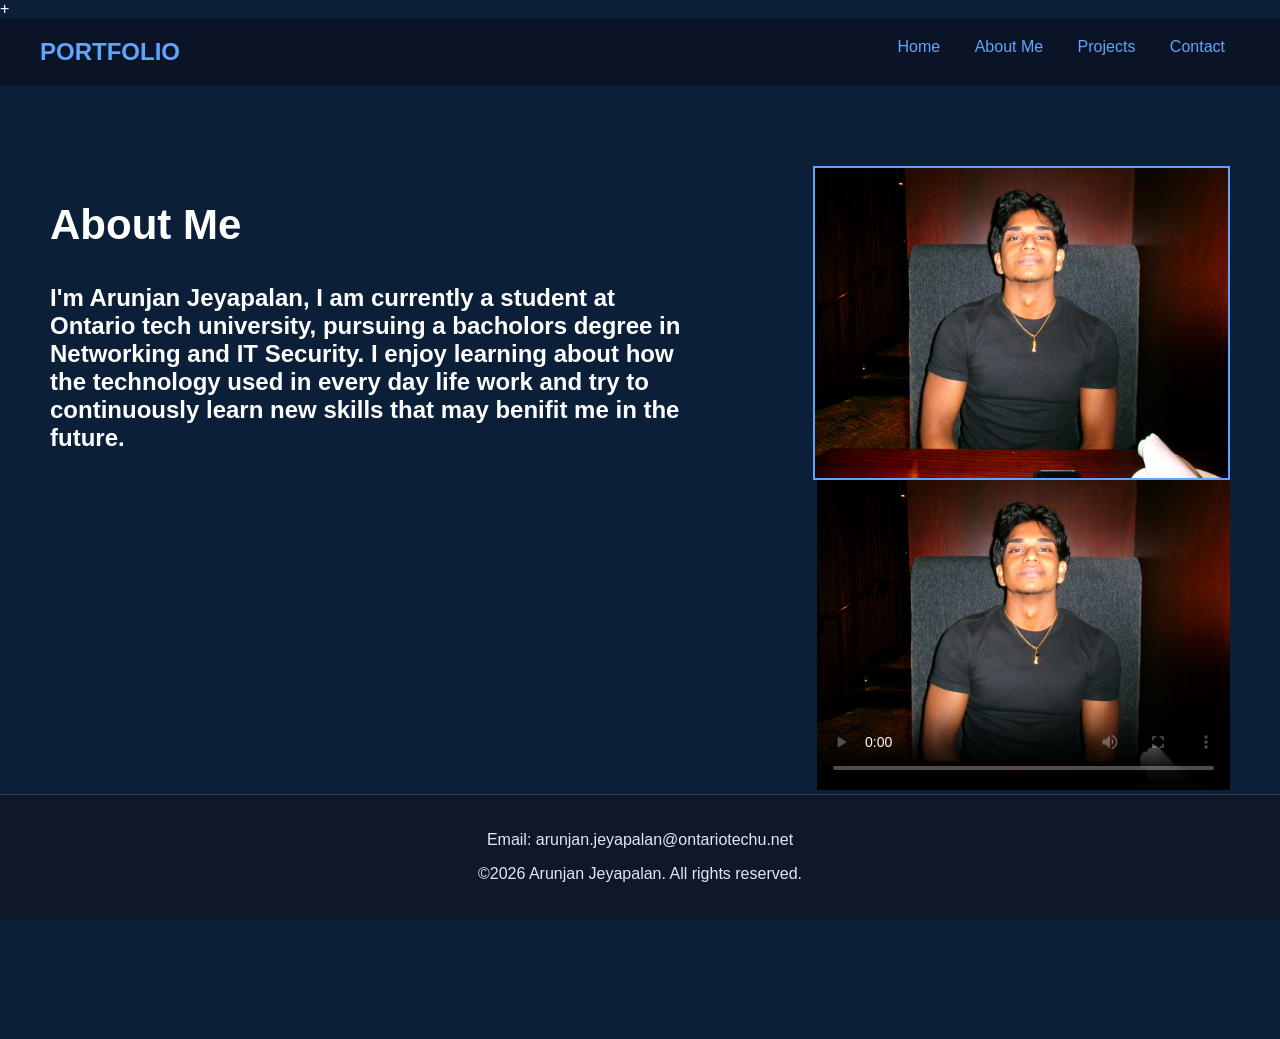
==== AboutMe.html @ 65ec830b "Added homepage, and about me" ====
<!--signals the web page to use HTML5 Standards-->
<!DOCTYPE html> 
<html lang= "en">

    <head>
        <meta charset="UTF-8">
        <meta name ="viewport" content = "width=device-width, initial-scale =1.0">

+        <title>
            Arunjan's Portfolio
        </title>
            <link href="laptop.css" rel="stylesheet" type="text/css" media="only screen and (min-width:961px)">

            <link href="tablet.css" rel="stylesheet" type="text/css" media="only screen and (min-width:481px) and (max-width:960px)">

            <link href="mobile.css" rel="stylesheet" type="text/css" media="only screen and (max-width:480px)">


    </head>

    <body>
        <div class="Nav-Bar">
        <header>
            <!--Displaying PORTFOLIO TEXT-->
            <h1>PORTFOLIO</h1>
        </header>
        
        <nav>
            <a href="index.html">Home</a>
            <!--Link to redirect to homepage-->

            <a href="AboutMe.html">About Me</a>
            <!--Link to redirect to about me-->

            <a href="Projects.html">Projects</a>
            <!--Link to redirect to projects-->

            <a href="Contact.html">Contact</a>
            <!--Link to redirect to Contact-->


        </nav>
        <!-- resets float -->
        <div class="clear"></div>
        </div>
        <main>
            <div class="About-Media">
                <img src="myphoto.jpeg" alt="Photo">

                <video controls poster="myphoto.jpeg">
                    <source src="video.mp4" type="video/mp4">
                    Your browser does not support video.
                </video>
            </div>



            <section>
            <h1>About Me</h1>
            <p>
                <h2>
                I'm Arunjan Jeyapalan, I am currently a student at Ontario tech university,
                pursuing a bacholors degree in Networking and IT Security. I enjoy learning about
                how the technology used in every day life work and try to continuously learn new skills
                that may benifit me in the future.
                </h2>
            </p>
            </section>
        </main>
    <div class="clear"></div>
    <footer>
        <p> Email: arunjan.jeyapalan@ontariotechu.net</p>
        <p>&copy;2026 Arunjan Jeyapalan. All rights reserved.</p>
    </footer>

    </body>


</html>
---- laptop.css ----
@charset "UTF-8";


/* Allows the footer to be positioned at the bottom */
body {
    background-color: #0b2038;
    color: #ffffff;
    font-family: Verdana, sans-serif;
    margin: 0;
    padding: 0;
    min-height: 100vh;
    position: relative;
    box-sizing: border-box;
    padding-bottom: 120px;
}
/* Styles the navigation bar */
.Nav-Bar {
    background-color: #0b1426;
    padding: 20px 40px;
}

/* moves PORTFOLIO text to the left */
.Nav-Bar header {
    float: left;
}

/* moves the links to the right */
.Nav-Bar nav {
    float: right;
}
.clear {
    clear: both;
}


header h1 {
    color: #60a5fa;
    font-size: 24px;
    margin: 0;

}

header h2{
    color: #e2e8f0;
    font-size:20px;

}

/* Moves all nav links to the right */
nav {
    text-align: right;
}

nav a {
    color: #60a5fa;
    text-decoration: none;
    /*removes the underline from links*/
    margin: 15px;
}

main {
    background-color: #0b2038;
    text-align: left;
    padding: 80px 50px;
    
}

main img {
    width: 40%;
    float: right;
    border: 2px solid #60a5fa;
}

main section {
    width: 55%;
    float: left;
}

main h1 {
    font-size: 42px;
    color: #ffffff;
}

main h3 {
    font-size: 20px;
    color: #93c5fd;
}



footer {
    background-color: #0f172a;
    text-align: center;
    padding: 20px;
    color: #e2e8f0;
    border-top: 1px solid #334155;
    
}

.About-Media {
    float: right;
    width: 35%;
    margin-left: 30px;
}

.About-Media img {
    width: 100%;
}

.About-Media video {
    width: 100%;
}
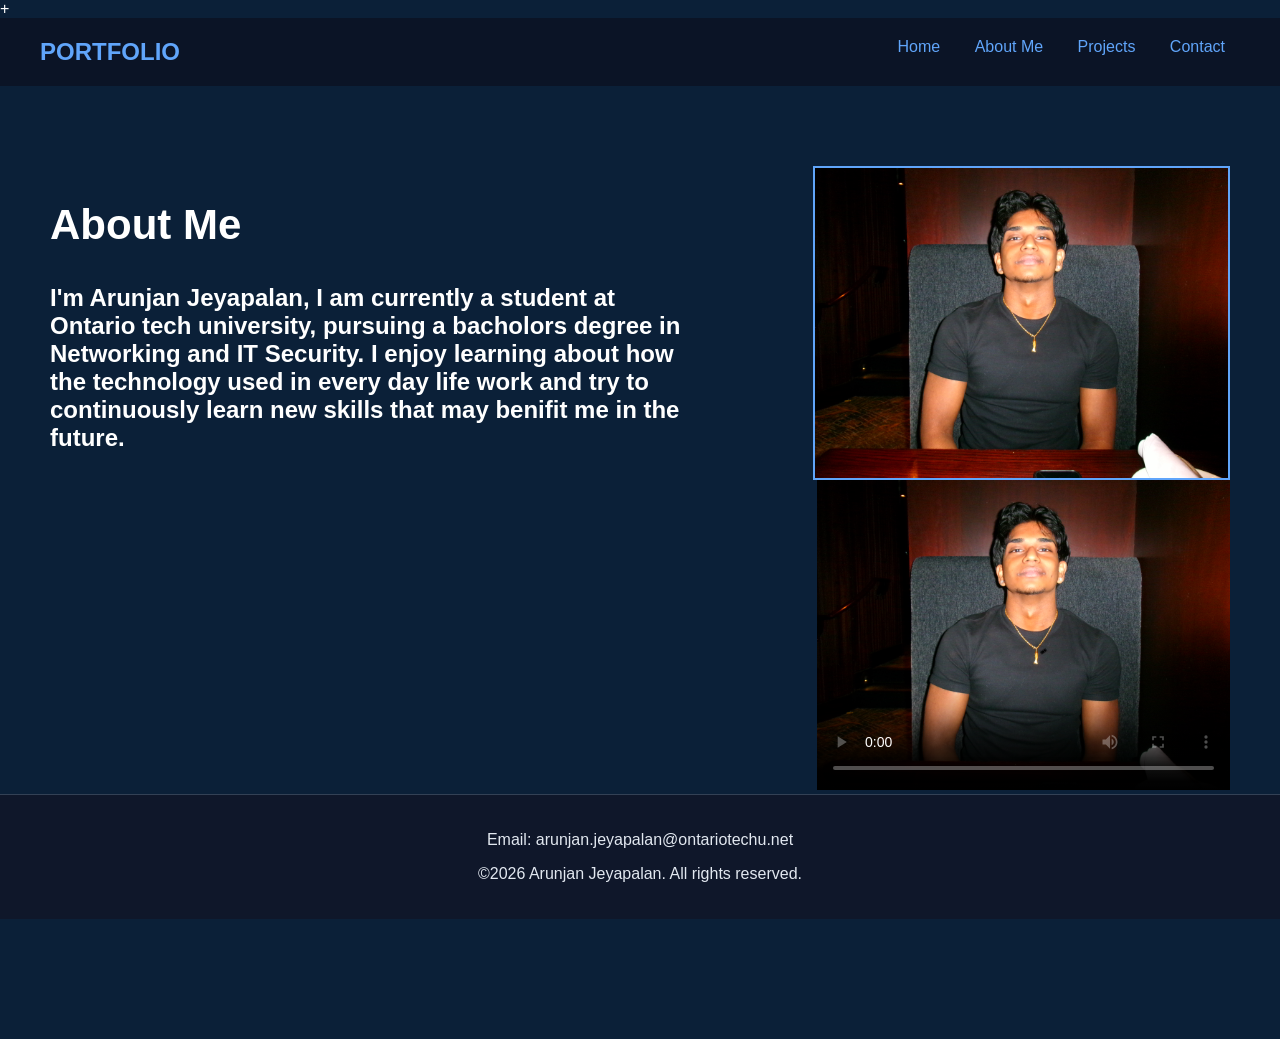
==== commit 9b8528ee: "Completed all four html pages for laptop" ====
--- a/AboutMe.html
+++ b/AboutMe.html
@@ -1,31 +1,33 @@
+<!--signals the web page to use HTML5 Standards-->
+<!DOCTYPE html>
+<html lang="en">
 
-<!--signals the web page to use HTML5 Standards-->
-<!DOCTYPE html> 
-<html lang= "en">
+<head>
+    <meta charset="UTF-8">
+    <meta name="viewport" content="width=device-width, initial-scale =1.0">
 
-    <head>
-        <meta charset="UTF-8">
-        <meta name ="viewport" content = "width=device-width, initial-scale =1.0">
+    + <title>
+        Arunjan's Portfolio
+    </title>
+    <link href="laptop.css" rel="stylesheet" type="text/css" media="only screen and (min-width:961px)">
+    <!-- laptop css styling-->
 
-+        <title>
-            Arunjan's Portfolio
-        </title>
-            <link href="laptop.css" rel="stylesheet" type="text/css" media="only screen and (min-width:961px)">
+    <link href="tablet.css" rel="stylesheet" type="text/css"
+        media="only screen and (min-width:481px) and (max-width:960px)">
+    <!-- tablet css styling-->
 
-            <link href="tablet.css" rel="stylesheet" type="text/css" media="only screen and (min-width:481px) and (max-width:960px)">
+    <link href="mobile.css" rel="stylesheet" type="text/css" media="only screen and (max-width:480px)">
+    <!-- mobile css styling-->
 
-            <link href="mobile.css" rel="stylesheet" type="text/css" media="only screen and (max-width:480px)">
+</head>
 
-
-    </head>
-
-    <body>
-        <div class="Nav-Bar">
+<body>
+    <div class="Nav-Bar">
         <header>
             <!--Displaying PORTFOLIO TEXT-->
             <h1>PORTFOLIO</h1>
         </header>
-        
+
         <nav>
             <a href="index.html">Home</a>
             <!--Link to redirect to homepage-->
@@ -43,38 +45,38 @@
         </nav>
         <!-- resets float -->
         <div class="clear"></div>
+    </div>
+    <main>
+        <div class="About-Media">
+            <img src="myphoto.jpeg" alt="Photo">
+
+            <video controls poster="myphoto.jpeg">
+                <source src="video.mp4" type="video/mp4">
+                Your browser does not support video.
+            </video>
         </div>
-        <main>
-            <div class="About-Media">
-                <img src="myphoto.jpeg" alt="Photo">
-
-                <video controls poster="myphoto.jpeg">
-                    <source src="video.mp4" type="video/mp4">
-                    Your browser does not support video.
-                </video>
-            </div>
 
 
 
-            <section>
+        <section>
             <h1>About Me</h1>
             <p>
-                <h2>
+            <h2>
                 I'm Arunjan Jeyapalan, I am currently a student at Ontario tech university,
                 pursuing a bacholors degree in Networking and IT Security. I enjoy learning about
                 how the technology used in every day life work and try to continuously learn new skills
                 that may benifit me in the future.
-                </h2>
+            </h2>
             </p>
-            </section>
-        </main>
+        </section>
+    </main>
     <div class="clear"></div>
     <footer>
         <p> Email: arunjan.jeyapalan@ontariotechu.net</p>
         <p>&copy;2026 Arunjan Jeyapalan. All rights reserved.</p>
     </footer>
 
-    </body>
+</body>
 
 
-</html>
+</html>
--- a/laptop.css
+++ b/laptop.css
@@ -61,8 +61,7 @@
 main {
     background-color: #0b2038;
     text-align: left;
-    padding: 80px 50px;
-    
+    padding: 80px 50px 200px 50px;
 }
 
 main img {
@@ -109,4 +108,87 @@
 
 .About-Media video {
     width: 100%;
+}
+
+
+
+main article {
+    background-color: #0f172a;
+    border: 1px solid #59a6ff;
+    padding: 25px;
+    margin: 20px 40px;
+    border-radius: 10px;
+}
+
+main article h2 {
+    color: #59a6ff;
+}
+
+main article img {
+    width: 60%;
+    max-width: 650px;
+    height: auto;
+    display: block;
+    margin: 20px auto;
+}
+
+main article a {
+    color: #93c5fd;
+}
+
+
+main article {
+    background-color: #0f172a;
+    border: 3px #60a5fa;
+    padding: 25px;
+    margin: 20px 40px;
+    border-radius: 10px;
+}
+
+.projects-page section {
+    float: none;
+    width: 100%;
+}
+
+#network-image {
+    width: 500px;
+    height: auto;
+    float: none;
+    display: block;
+    margin: 20px auto;
+}
+
+#network-image {
+    float: right;
+    width: 40%;
+    height: auto;
+    margin: 0 0 20px 30px;
+}
+
+.contact-page a {
+    color: #5b9dff;
+}
+
+.contact-page a:hover {
+    color: white;
+}
+
+/* Contact form styling */
+
+.contact-page form {
+    margin: 20px;
+}
+
+.contact-page label {
+    display: block;
+}
+
+.contact-page input,
+.contact-page textarea {
+    padding: 10px;
+    border-radius: 5px;
+}
+
+.contact-page input:hover {
+    background: lightblue;
 }
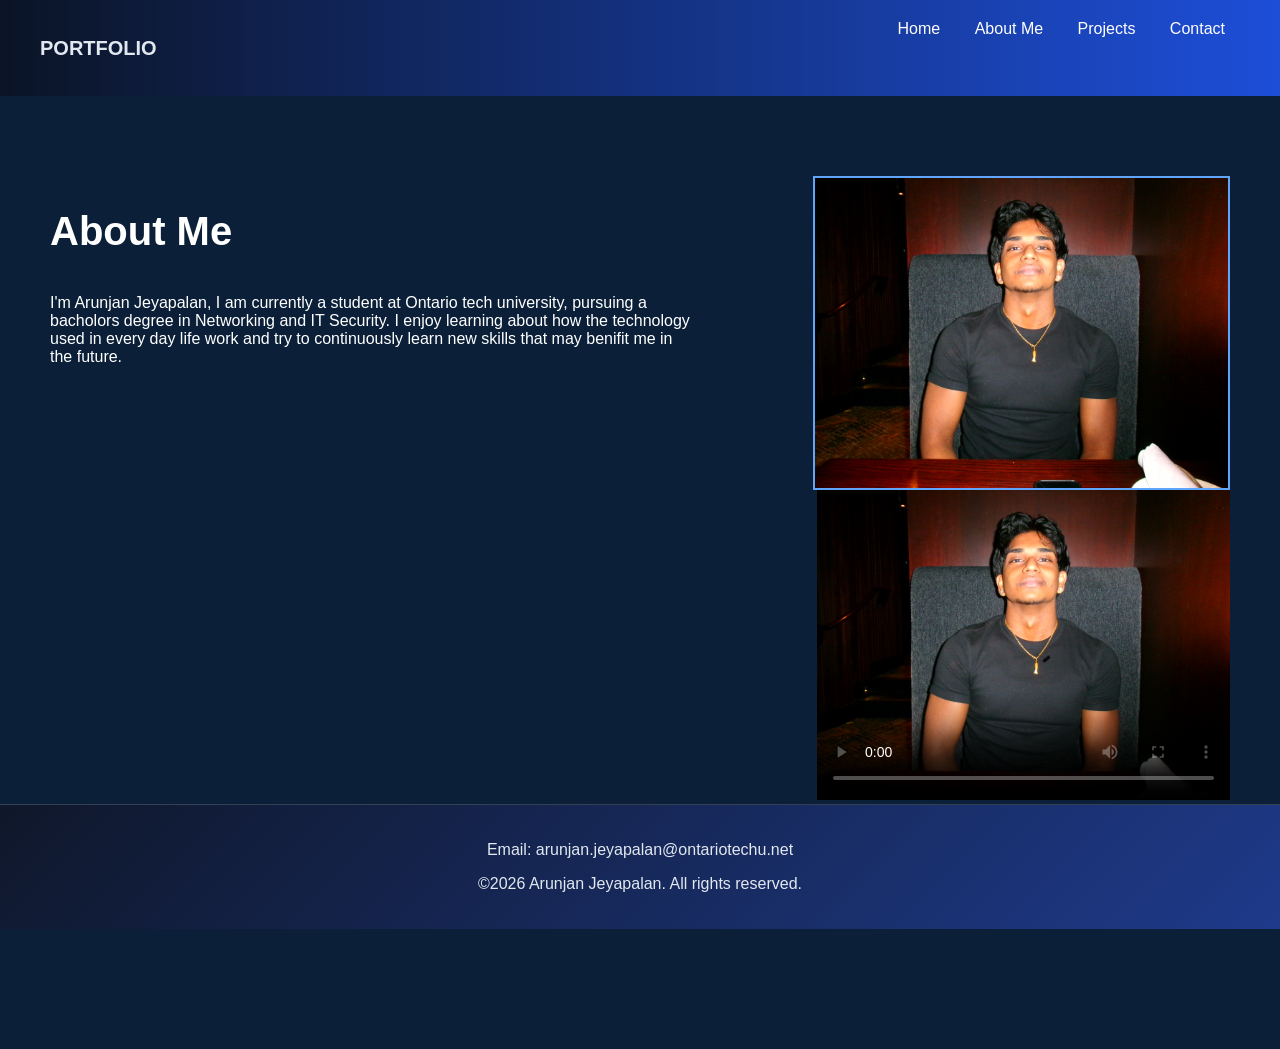
==== commit d65dc3ed: "completed mobile and tablet css and checked for html and css validation" ====
--- a/AboutMe.html
+++ b/AboutMe.html
@@ -6,7 +6,7 @@
     <meta charset="UTF-8">
     <meta name="viewport" content="width=device-width, initial-scale =1.0">
 
-    + <title>
+    <title>
         Arunjan's Portfolio
     </title>
     <link href="laptop.css" rel="stylesheet" type="text/css" media="only screen and (min-width:961px)">
@@ -25,7 +25,7 @@
     <div class="Nav-Bar">
         <header>
             <!--Displaying PORTFOLIO TEXT-->
-            <h1>PORTFOLIO</h1>
+            <h2>PORTFOLIO</h2>
         </header>
 
         <nav>
@@ -47,7 +47,7 @@
         <div class="clear"></div>
     </div>
     <main>
-        <div class="About-Media">
+        <div class="Media">
             <img src="myphoto.jpeg" alt="Photo">
 
             <video controls poster="myphoto.jpeg">
@@ -61,12 +61,10 @@
         <section>
             <h1>About Me</h1>
             <p>
-            <h2>
                 I'm Arunjan Jeyapalan, I am currently a student at Ontario tech university,
                 pursuing a bacholors degree in Networking and IT Security. I enjoy learning about
                 how the technology used in every day life work and try to continuously learn new skills
                 that may benifit me in the future.
-            </h2>
             </p>
         </section>
     </main>
--- a/laptop.css
+++ b/laptop.css
@@ -1,7 +1,6 @@
 @charset "UTF-8";
 
 
-/* Allows the footer to be positioned at the bottom */
 body {
     background-color: #0b2038;
     color: #ffffff;
@@ -13,9 +12,11 @@
     box-sizing: border-box;
     padding-bottom: 120px;
 }
+
 /* Styles the navigation bar */
 .Nav-Bar {
-    background-color: #0b1426;
+    /* Creates a dark blue gradient across the navigation bar */
+    background: linear-gradient(to right, #0b1426, #1d4ed8);
     padding: 20px 40px;
 }
 
@@ -52,7 +53,7 @@
 }
 
 nav a {
-    color: #60a5fa;
+    color: white;
     text-decoration: none;
     /*removes the underline from links*/
     margin: 15px;
@@ -61,67 +62,70 @@
 main {
     background-color: #0b2038;
     text-align: left;
-    padding: 80px 50px 200px 50px;
-}
+    padding: 80px 50px;
+    /*styles the main content*/
+}
+
 
 main img {
     width: 40%;
     float: right;
     border: 2px solid #60a5fa;
+    /*adds the image on the right with a border around it*/
 }
 
 main section {
     width: 55%;
     float: left;
+    /*adds the text on the left for the homepage*/
 }
 
 main h1 {
-    font-size: 42px;
+    font-size: 40px;
     color: #ffffff;
+    margin-bottom: 40px;
+    /*changing the colour and size of text*/
 }
 
 main h3 {
     font-size: 20px;
     color: #93c5fd;
+    margin-bottom: 40px;
+    /*changing the colour and size of text*/
+
 }
 
 
 
 footer {
-    background-color: #0f172a;
+    /* Creates a diagonal gradient for the footer */
+    background: linear-gradient(135deg, #0f172a, #1e3a8a);
     text-align: center;
     padding: 20px;
     color: #e2e8f0;
     border-top: 1px solid #334155;
-    
-}
-
-.About-Media {
+    /* Styles the footer by making the background dark blue, and centering the text*/
+}
+
+.Media {
     float: right;
     width: 35%;
     margin-left: 30px;
-}
-
-.About-Media img {
+    /*moves about me media on right with space on the left*/
+}
+
+.Media img {
     width: 100%;
 }
 
-.About-Media video {
+.Media video {
     width: 100%;
-}
-
-
-
-main article {
-    background-color: #0f172a;
-    border: 1px solid #59a6ff;
-    padding: 25px;
-    margin: 20px 40px;
-    border-radius: 10px;
 }
 
 main article h2 {
     color: #59a6ff;
+    /* Makes project headings blue */
+
 }
 
 main article img {
@@ -130,10 +134,14 @@
     height: auto;
     display: block;
     margin: 20px auto;
+    /* Sets the image size at width being 60%, and keeping its proportions*/
+
 }
 
 main article a {
     color: #93c5fd;
+        /* changing colour of link */
+
 }
 
 
@@ -143,26 +151,24 @@
     padding: 25px;
     margin: 20px 40px;
     border-radius: 10px;
+    /* creates a border and styles projects */
+
 }
 
 .projects-page section {
     float: none;
     width: 100%;
-}
-
-#network-image {
-    width: 500px;
-    height: auto;
-    float: none;
-    display: block;
-    margin: 20px auto;
-}
+    /* uses full available width */
+}
+
 
 #network-image {
     float: right;
     width: 40%;
     height: auto;
     margin: 0 0 20px 30px;
+    /* moves image to right and the width 40% of the webpage */
+
 }
 
 .contact-page a {
@@ -171,24 +177,38 @@
 
 .contact-page a:hover {
     color: white;
+    /* Makes link turn white when hovered over with mouse */
+
 }
 
 /* Contact form styling */
 
 .contact-page form {
     margin: 20px;
+    /* Adds spacing around form */
+
 }
 
 .contact-page label {
     display: block;
+    /* Makes each form label start on a new line */
+
 }
 
 .contact-page input,
 .contact-page textarea {
     padding: 10px;
     border-radius: 5px;
+    /* creates spacing and rounds the textbox corners */
+
 }
 
 .contact-page input:hover {
     background: lightblue;
+    /* makes the background colour for email change to light blue when mouse hovers over it */
+}
+
+main li {
+    margin-bottom: 20px;
+    /* creates space between bullet points */
 }
--- a/tablet.css
+++ b/tablet.css
@@ -0,0 +1,95 @@
+/* for screens between 481px and 960px */
+
+body {
+    background-color: #0b2038;
+    color: white;
+    font-family: Verdana, sans-serif;
+    margin: 0;
+    padding: 0;
+    /* Styles the background and text */
+
+}
+
+.Nav-Bar {
+    background-color: #0b1426;
+    padding: 15px 20px;
+    /* change spacing around nav bar and background colour*/
+
+}
+
+.Nav-Bar header {
+    float: left;
+    /* move the text to the left */
+
+}
+
+.Nav-Bar nav {
+    float: right;
+    /* Move links to right */
+}
+
+.clear {
+    clear: both;
+    /* resets the float so anything below is not afftected */
+
+}
+
+main {
+    padding: 40px 25px;
+    text-align: left;
+    /* Adds spacing around the main content */
+
+}
+
+main img {
+    width: 40%;
+    float: right;
+    height: auto;
+    /*moves image of laptop to the right */
+
+}
+
+main section {
+    width: 55%;
+    float: left;
+    /* moves the text to the left */
+
+}
+.Nav-Bar nav a {
+    color: #93c5fd;
+    margin-left: 10px;
+    /* Changes nav bar link colours and makes spacing*/
+
+}
+
+footer {
+    background-color: #0f172a;
+    text-align: center;
+    padding: 20px;
+    color: #e2e8f0;
+    border-top: 1px solid #334155;
+    /* Styles the footer by changing background,centering the text and creating padding*/
+
+}
+
+.Media {
+    width: 40%;
+    float: right;
+    margin-left: 20px;
+    /* moves media to right and controls the size*/
+
+}
+
+.Media video {
+    width: 100%;
+    height: auto;
+    /* Makes the video fit inside the media container */
+
+}
+
+.Media img {
+    width: 100%;
+    height: auto;
+     /* Makes the About Me photo fit the media container */
+
+}
--- a/mobile.css
+++ b/mobile.css
@@ -0,0 +1,116 @@
+/* Styles the website for mobile screens */
+
+body {
+    background-color: #0b2038;
+    color: white;
+    font-family: Verdana, sans-serif;
+    margin: 0;
+    padding: 0;
+        /* Styles the background and text */
+
+}
+
+.Nav-Bar {
+    background-color: #0b1426;
+    padding: 15px;
+        /* change spacing around nav bar and background colour*/
+
+}
+
+.Nav-Bar header {
+    float: none;
+    text-align: center;
+    /* Centers the portfolio title */
+
+}
+
+.Nav-Bar nav {
+    float: none;
+    text-align: center;
+    /* organizes links in one column */
+
+}
+
+.Nav-Bar nav a {
+    display: block;
+    color: #ffffff;
+    background-color: #1d4ed8;
+    padding: 10px;
+    margin: 8px 0;
+    border-radius: 5px;
+    /* Places each navigation link on its own line */
+
+}
+
+.Nav-Bar nav a:hover {
+    background-color: #3b82f6;
+    /* changes the colour of the link when hovered over */
+
+}
+
+.clear {
+    clear: both;
+    /* Clears floated elements */
+
+}
+
+main {
+    padding: 20px;
+    text-align: center;
+    /* Adds spacing around the main content */
+
+}
+
+main section {
+    float: none;
+    width: 100%;
+    /* Makes the text take up the full width */
+
+}
+
+/* Places images below the text */
+main img {
+    float: none;
+    display: block;
+    width: 90%;
+    height: auto;
+    margin: 20px auto;
+    /* Places images below the text and styles sizing */
+
+}
+
+main h1 {
+    font-size: 30px;
+    color: #ffffff;
+    /* fits the text for mobile screens */
+
+}
+
+main h3 {
+    font-size: 18px;
+    color: #bfdbfe;
+    /* fits the text for mobile screens */
+
+}
+
+.Media {
+    float: none;
+    width: 100%;
+    margin: 0;
+    /* Makes the About Me photo and video fit mobile screens */
+
+}
+
+.Media img {
+    width: 100%;
+    height: auto;
+    /* Makes the photo fit the screen */
+
+}
+
+.Media video {
+    width: 100%;
+    height: auto;
+    /* Makes the video fit the screen */
+
+}
